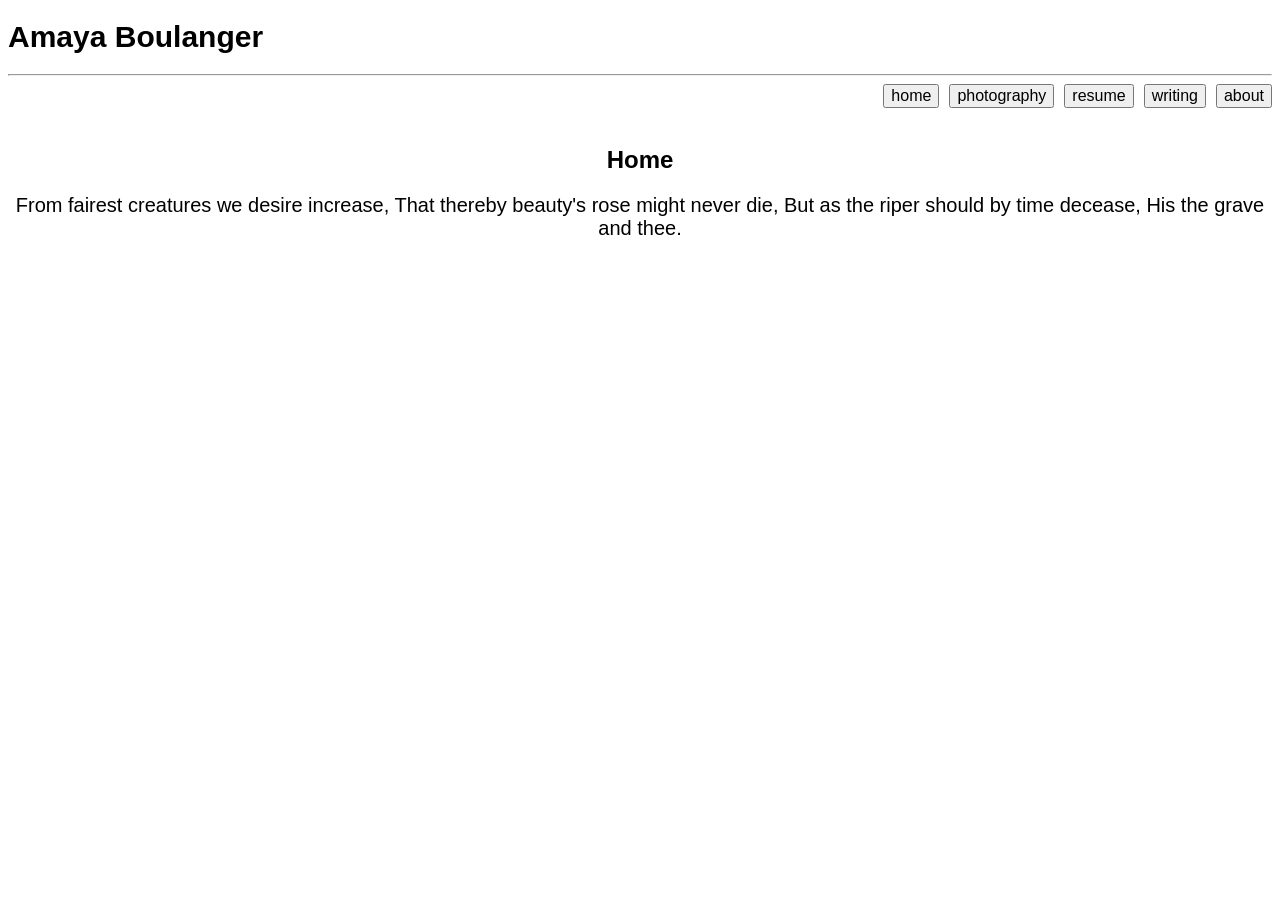
==== index.html @ db0721ff "s" ====
<!DOCTYPE html>

<html lang="en">
    <head>
        <link rel="stylesheet" href="style.css">
        <title>Amaya Boulanger</title>
    </head>
    <body>
      <video autoplay muted loop class="back-video">
        <source src="images/amayavid4.mov" type="video/mp4">
      </video>
      <h1>Amaya Boulanger</h1>
      <hr>
      <section id="navigation">
        <!-- Buttons -->
        <div class = "flex">
          <form action="index.html" class = "flex-item">
            <button class = "button">home</button>
          </form>
          <form action="photography.html" class = "flex-item">
            <button class = "button">photography</button>
          </form>
          <form action="resume.html" class = "flex-item">
            <button class = "button">resume</button>
          </form>
          <form action="writing.html" class = "flex-item">
            <button class = "button">writing</button>
          </form>
          <form action="about.html" class = "flex-item">
            <button class = "button">about</button>
          </form>
        </div>
      </section>
        <br>
      <section id="intro">
        <h2>Home</h2>
        <p>From fairest creatures we desire increase,
            That thereby beauty's rose might never die,
            But as the riper should by time decease,
            His the grave and thee.
        </p>
      </section>
        
    </body>
</html>
---- style.css ----
h1 {
  font-family: 'arial';
  font-size: 30px;
  /* color: #764646; */
  text-align: left;
}

h2 {
  font-family: 'arial';
  font-size: 24px;
  /* color: #764646; */
  text-align: center;
}

menu-container {
  text-align: center;
  margin-top: 20px;
}

button {
  font-family: 'arial';
  font-size: 16px;
  /* background-color: #764646; */
  /* color: beige; */
  /* border: none; */
  /* padding: 10px 20px; */
  /* text-align: center; */
  /* text-decoration: none;
  display: inline-block; */
  /* margin: 4px 2px; */
  cursor: pointer;
}
p {
    font-family: 'arial';
    font-size: 20px;
    /* color: #764646; */
    text-align: center;
}

img {
  transform: rotate(90deg); 
  padding: 1px;
  display: block;
  margin: auto;
  width: 50%;
}

/*
Source - https://stackoverflow.com/a/43966051
Posted by Vadim Ovchinnikov
Retrieved 2026-09-14, License - CC BY-SA 3.0
*/

.flex {
  display: flex;
  justify-content: right;
}

.flex-item + .flex-item {
  margin-left: 10px;
}

.back-video {
  position: absolute;
  right: 0;
  bottom: 0;
  z-index: -1;
}

@media (min-aspect-ratio: 16/9){
  .back-video{
    width: auto;
    height: auto;
  }
}

@media (max-aspect-ratio: 16/9){
  .back-video{
    width: auto;
    height: auto;
  }
}
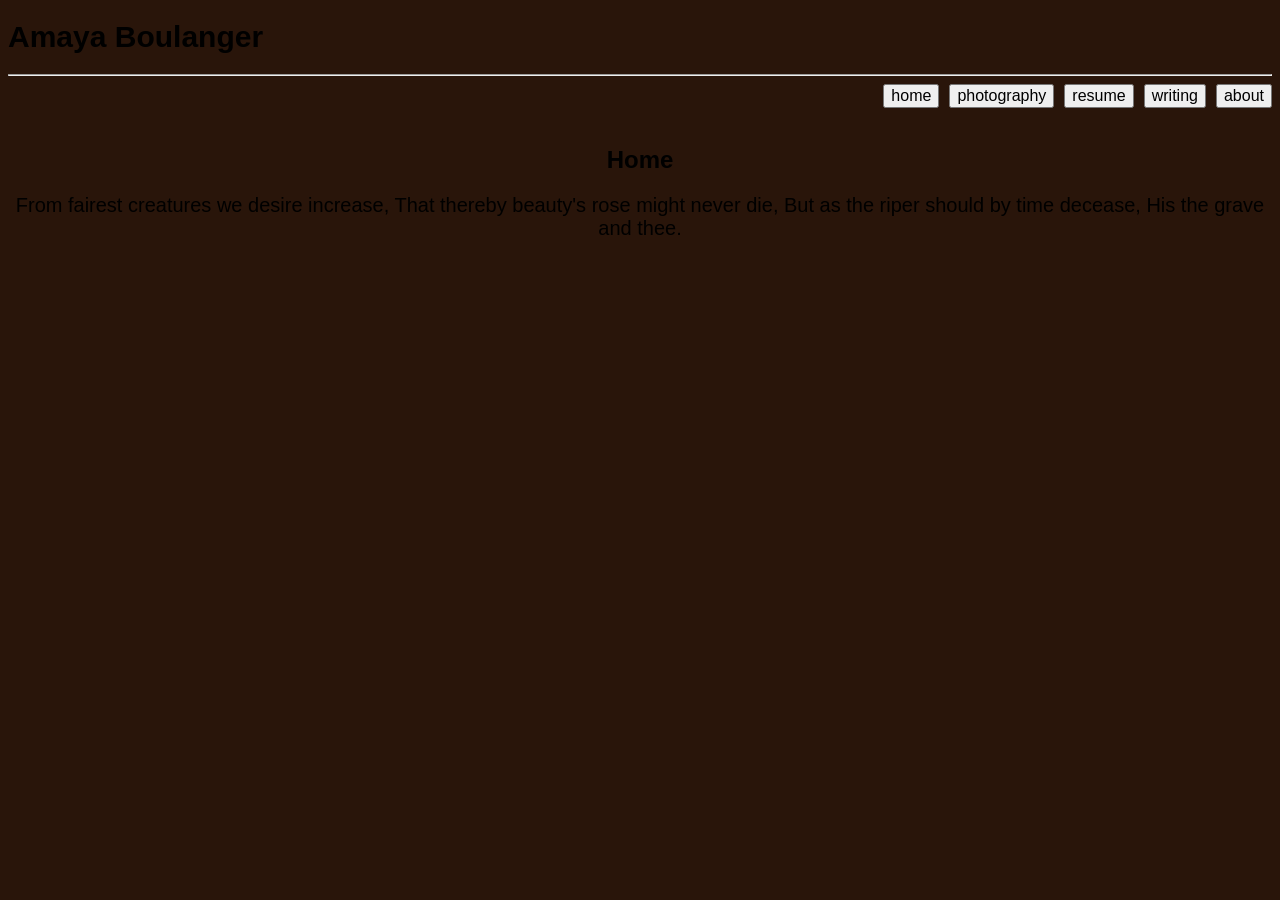
==== commit 50418017: "d" ====
--- a/index.html
+++ b/index.html
@@ -5,9 +5,9 @@
         <link rel="stylesheet" href="style.css">
         <title>Amaya Boulanger</title>
     </head>
-    <body>
+    <body style="background-color: #29150a;">
       <video autoplay muted loop class="back-video">
-        <source src="images/amayavid4.mov" type="video/mp4">
+        <source src="images/amayavid5.mp4" type="video/mp4">
       </video>
       <h1>Amaya Boulanger</h1>
       <hr>
--- a/style.css
+++ b/style.css
@@ -61,13 +61,17 @@
 }
 
 .back-video {
-  position: absolute;
+  position: fixed;
   right: 0;
   bottom: 0;
+  width: auto;
+  height: auto;
   z-index: -1;
+  object-fit: cover;
+  rotate: 90deg;
 }
 
-@media (min-aspect-ratio: 16/9){
+/* @media (min-aspect-ratio: 16/9){
   .back-video{
     width: auto;
     height: auto;
@@ -79,4 +83,4 @@
     width: auto;
     height: auto;
   }
-}+} */
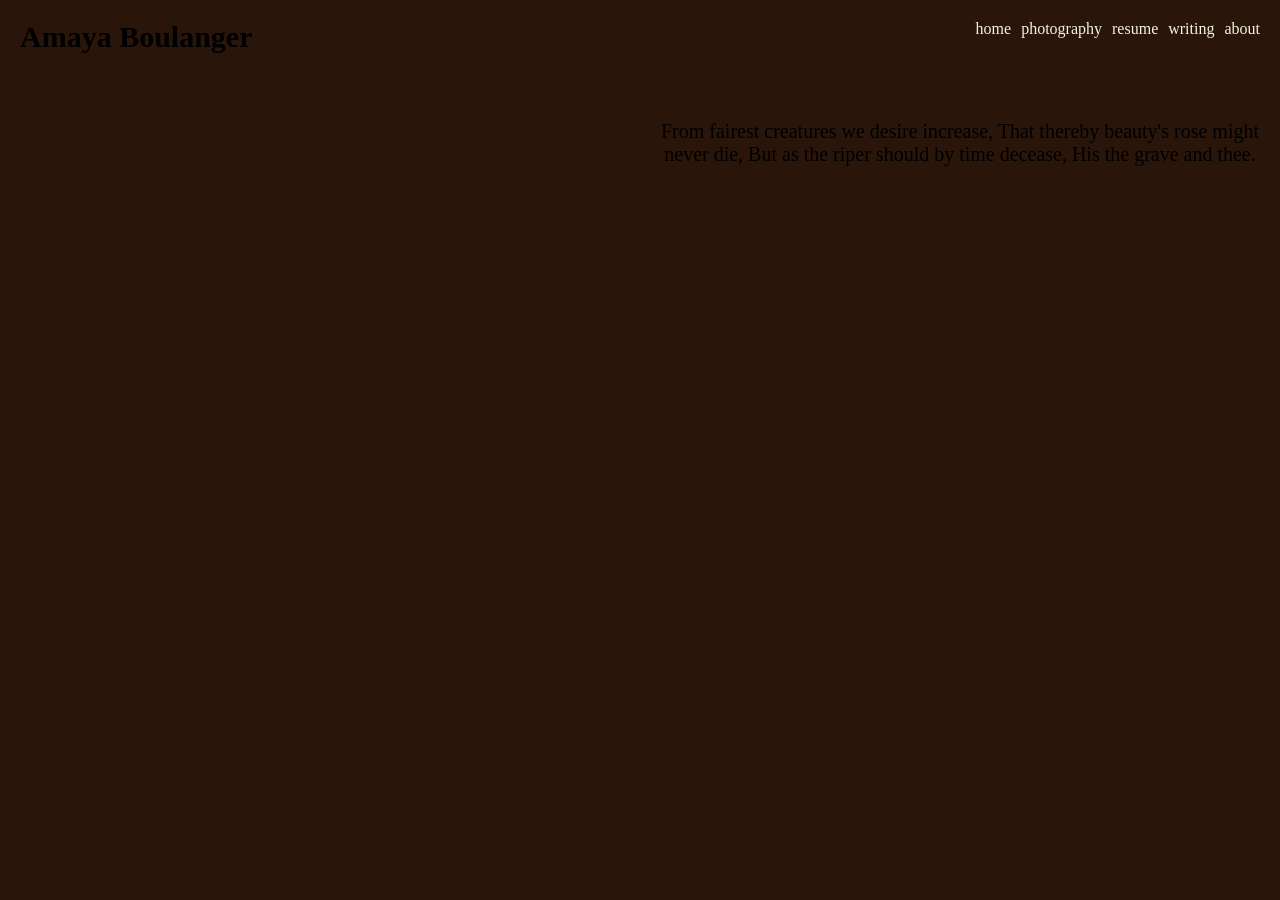
==== commit 0a5f21e0: "font" ====
--- a/index.html
+++ b/index.html
@@ -3,17 +3,18 @@
 <html lang="en">
     <head>
         <link rel="stylesheet" href="style.css">
+        <meta name="viewport" content="width=device-width, initial-scale=1.0, maximum-scale=1.0, user-scalable=no">
         <title>Amaya Boulanger</title>
     </head>
     <body style="background-color: #29150a;">
-      <video autoplay muted loop class="back-video">
-        <source src="images/amayavid5.mp4" type="video/mp4">
-      </video>
-      <h1>Amaya Boulanger</h1>
-      <hr>
+      <div class="page-wrapper">
+        <video autoplay muted loop class="back-video">
+          <source src="images/amayavid5.mp4" type="video/mp4">
+        </video>
+        <h1>Amaya Boulanger</h1>
       <section id="navigation">
         <!-- Buttons -->
-        <div class = "flex">
+        <div style="position: absolute; right: 20px; top: 20px;" class = "flex">
           <form action="index.html" class = "flex-item">
             <button class = "button">home</button>
           </form>
@@ -30,16 +31,17 @@
             <button class = "button">about</button>
           </form>
         </div>
-      </section>
-        <br>
-      <section id="intro">
-        <h2>Home</h2>
-        <p>From fairest creatures we desire increase,
+            <p style="position: absolute; top: 120px; text-align: center;">
+            From fairest creatures we desire increase,
             That thereby beauty's rose might never die,
             But as the riper should by time decease,
             His the grave and thee.
-        </p>
-      </section>
+            </p>
+          </section>
+        
+      </div>
+      
+      
         
     </body>
 </html>
--- a/style.css
+++ b/style.css
@@ -1,12 +1,30 @@
+* {
+  box-sizing: border-box;
+  margin: 0;
+  padding: 0;
+}
+
+body {
+  background-color: #29150a;
+  display: flex;
+  justify-content: center;
+  align-items: center;
+  min-height: 100vh;
+}
+
+
 h1 {
-  font-family: 'arial';
+  font-family: 'garamond';
   font-size: 30px;
   /* color: #764646; */
   text-align: left;
+  position: absolute;
+  top: 20px;
+  left: 20px;
 }
 
 h2 {
-  font-family: 'arial';
+  font-family: 'garamond';
   font-size: 24px;
   /* color: #764646; */
   text-align: center;
@@ -18,20 +36,19 @@
 }
 
 button {
-  font-family: 'arial';
+  font-family: 'garamond';
   font-size: 16px;
-  /* background-color: #764646; */
-  /* color: beige; */
-  /* border: none; */
+  color: beige;
+  border: none;
+  background: none;
   /* padding: 10px 20px; */
   /* text-align: center; */
-  /* text-decoration: none;
-  display: inline-block; */
+  /* text-decoration: none; */
   /* margin: 4px 2px; */
   cursor: pointer;
 }
 p {
-    font-family: 'arial';
+    font-family: 'garamond';
     font-size: 20px;
     /* color: #764646; */
     text-align: center;
@@ -61,14 +78,13 @@
 }
 
 .back-video {
-  position: fixed;
+  position: absolute;
   right: 0;
-  bottom: 0;
-  width: auto;
-  height: auto;
+  top: 0px;
+  width: 100%;
+  height: 100%;
   z-index: -1;
-  object-fit: cover;
-  rotate: 90deg;
+  rotate: 180deg;
 }
 
 /* @media (min-aspect-ratio: 16/9){
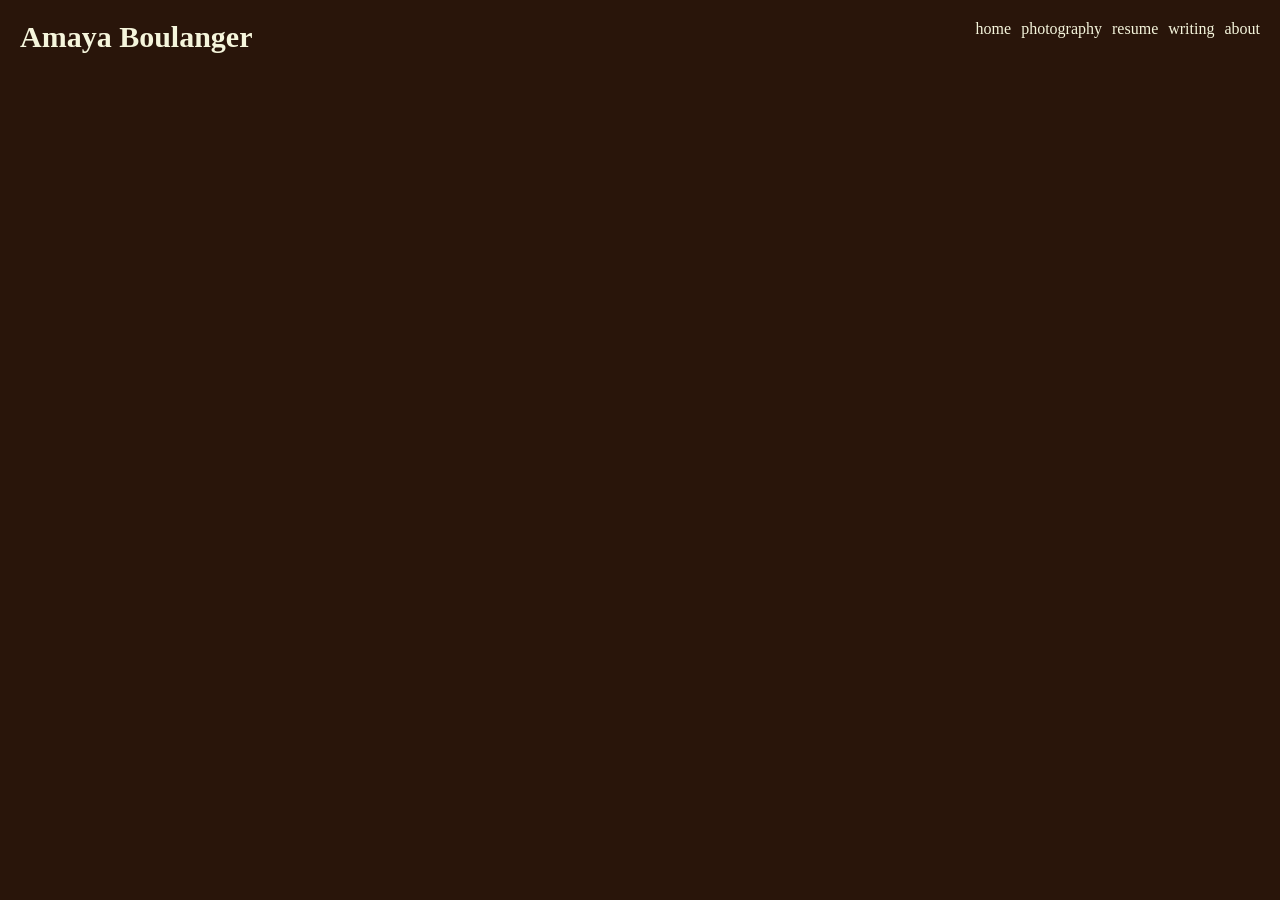
==== commit 86fb3ea8: "simple" ====
--- a/index.html
+++ b/index.html
@@ -31,17 +31,6 @@
             <button class = "button">about</button>
           </form>
         </div>
-            <p style="position: absolute; top: 120px; text-align: center;">
-            From fairest creatures we desire increase,
-            That thereby beauty's rose might never die,
-            But as the riper should by time decease,
-            His the grave and thee.
-            </p>
-          </section>
-        
       </div>
-      
-      
-        
     </body>
 </html>
--- a/style.css
+++ b/style.css
@@ -11,12 +11,10 @@
   align-items: center;
   min-height: 100vh;
 }
-
-
 h1 {
   font-family: 'garamond';
   font-size: 30px;
-  /* color: #764646; */
+  color: beige;
   text-align: left;
   position: absolute;
   top: 20px;
@@ -26,7 +24,7 @@
 h2 {
   font-family: 'garamond';
   font-size: 24px;
-  /* color: #764646; */
+  color: beige;
   text-align: center;
 }
 
@@ -50,7 +48,7 @@
 p {
     font-family: 'garamond';
     font-size: 20px;
-    /* color: #764646; */
+    color: beige;
     text-align: center;
 }
 
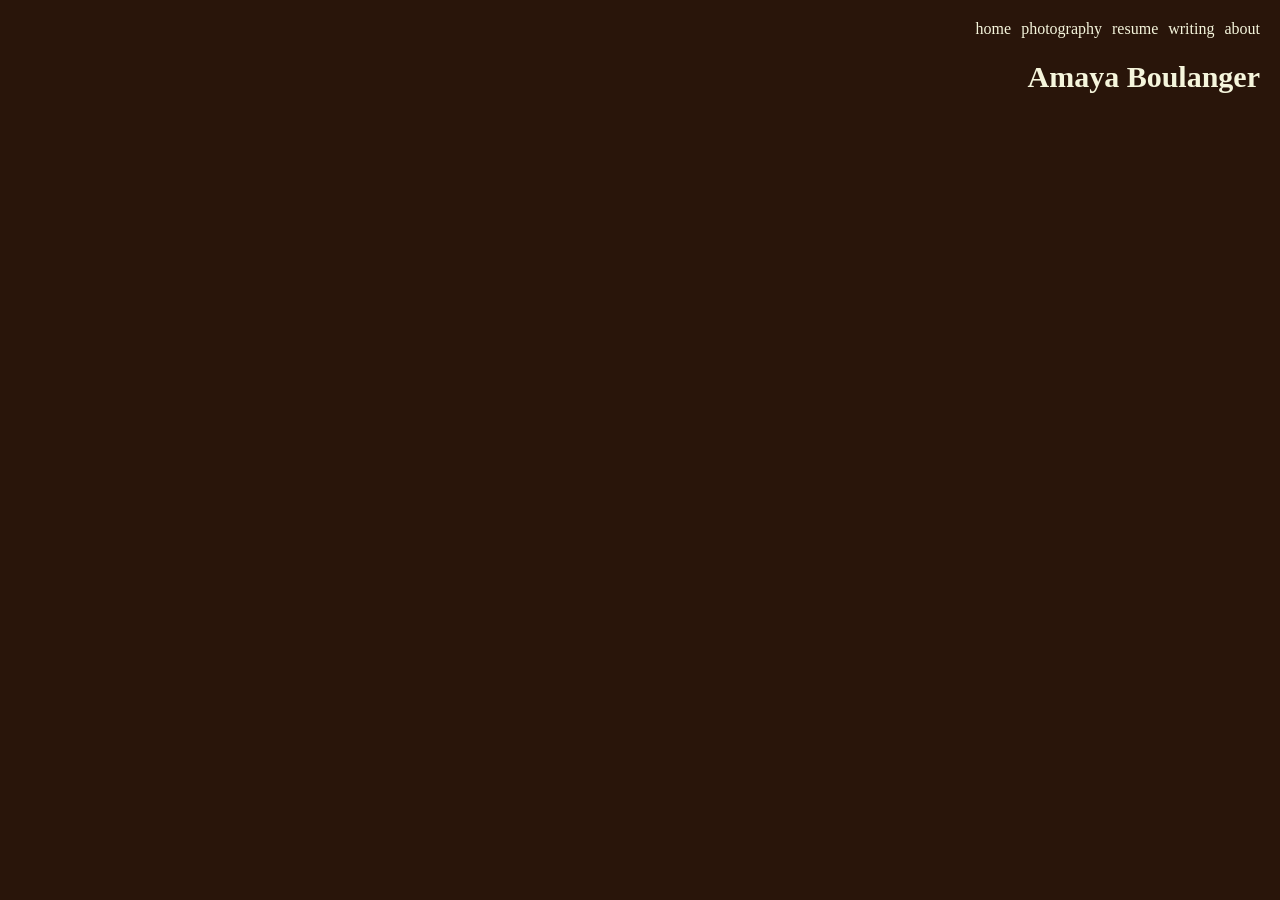
==== commit 077ec57b: "draft1" ====
--- a/index.html
+++ b/index.html
@@ -11,26 +11,29 @@
         <video autoplay muted loop class="back-video">
           <source src="images/amayavid5.mp4" type="video/mp4">
         </video>
-        <h1>Amaya Boulanger</h1>
-      <section id="navigation">
-        <!-- Buttons -->
-        <div style="position: absolute; right: 20px; top: 20px;" class = "flex">
-          <form action="index.html" class = "flex-item">
-            <button class = "button">home</button>
-          </form>
-          <form action="photography.html" class = "flex-item">
-            <button class = "button">photography</button>
-          </form>
-          <form action="resume.html" class = "flex-item">
-            <button class = "button">resume</button>
-          </form>
-          <form action="writing.html" class = "flex-item">
-            <button class = "button">writing</button>
-          </form>
-          <form action="about.html" class = "flex-item">
-            <button class = "button">about</button>
-          </form>
-        </div>
+        <section id="navigation">
+          <!-- Buttons -->
+          <div style="position: absolute; right: 20px; top: 20px;" class = "flex">
+            <form action="index.html" class = "flex-item">
+              <button class = "button">home</button>
+            </form>
+            <form action="photography.html" class = "flex-item">
+              <button class = "button">photography</button>
+            </form>
+            <form action="resume.html" class = "flex-item">
+              <button class = "button">resume</button>
+            </form>
+            <form action="writing.html" class = "flex-item">
+              <button class = "button">writing</button>
+            </form>
+            <form action="about.html" class = "flex-item">
+              <button class = "button">about</button>
+            </form>
+          </div>
+          <div>
+            <h1 style="text-align: right; position: absolute; right: 20px; top: 60px;">Amaya Boulanger</h1>
+          </div>
+        </section>
       </div>
     </body>
 </html>
--- a/style.css
+++ b/style.css
@@ -15,10 +15,6 @@
   font-family: 'garamond';
   font-size: 30px;
   color: beige;
-  text-align: left;
-  position: absolute;
-  top: 20px;
-  left: 20px;
 }
 
 h2 {
@@ -77,7 +73,7 @@
 
 .back-video {
   position: absolute;
-  right: 0;
+  right: 0px;
   top: 0px;
   width: 100%;
   height: 100%;
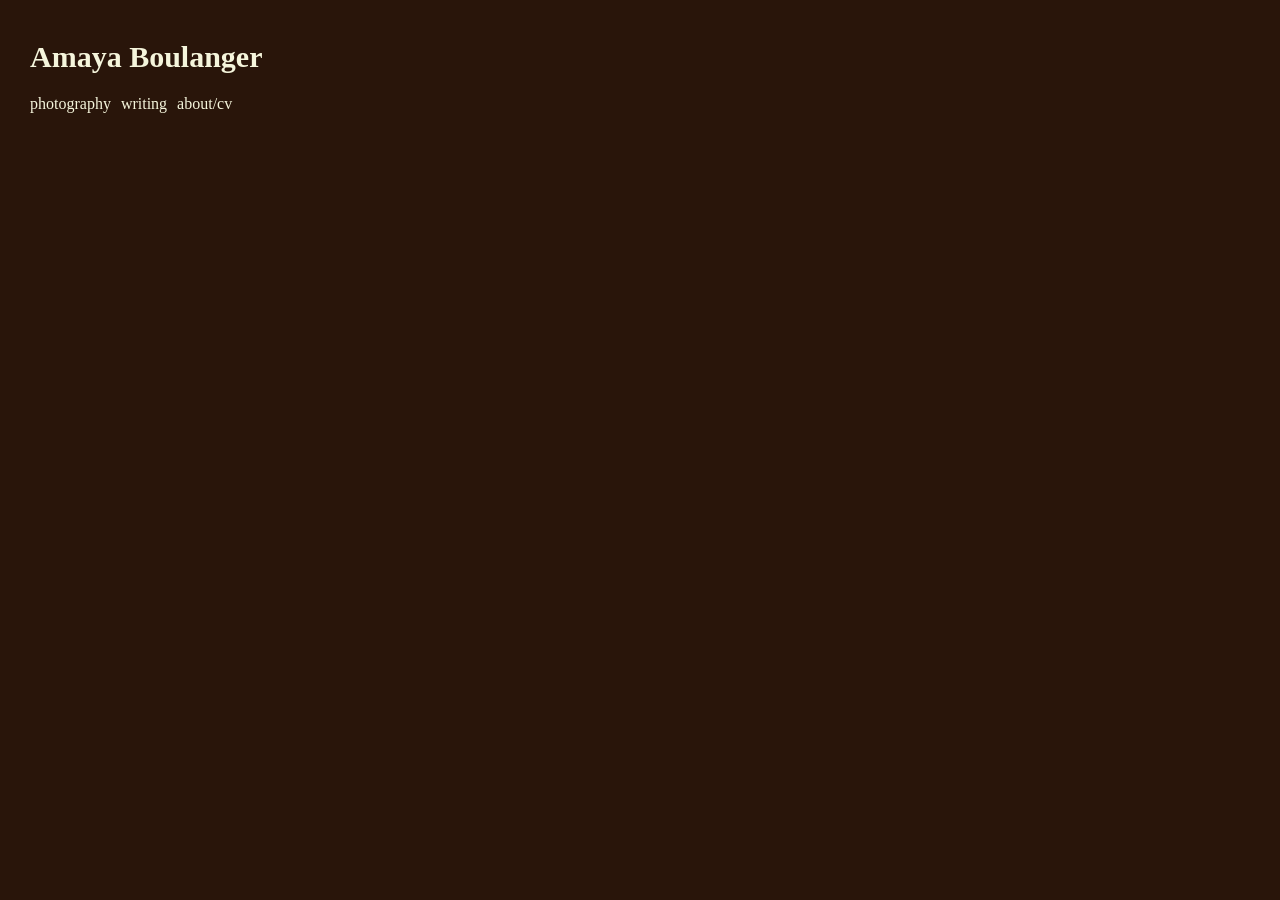
==== commit a3650e23: "push chanes" ====
--- a/index.html
+++ b/index.html
@@ -12,26 +12,25 @@
           <source src="images/amayavid5.mp4" type="video/mp4">
         </video>
         <section id="navigation">
+          <div>
+            <!--Need to make Amaya Boulanger the link button and  remove the little button -->
+            <!-- <form action="index.html" class = "flex-item">
+              <button class = "button">Amaya Boulanger</button>
+            </form> -->
+            <h1 style="text-align: left; position: absolute; left: 30px; top: 40px;">Amaya Boulanger</h1>
+          </div>
           <!-- Buttons -->
-          <div style="position: absolute; right: 20px; top: 20px;" class = "flex">
-            <form action="index.html" class = "flex-item">
-              <button class = "button">home</button>
-            </form>
+          <div style="position: absolute; left: 30px; top: 95px;" class = "flex">
+            
             <form action="photography.html" class = "flex-item">
               <button class = "button">photography</button>
-            </form>
-            <form action="resume.html" class = "flex-item">
-              <button class = "button">resume</button>
             </form>
             <form action="writing.html" class = "flex-item">
               <button class = "button">writing</button>
             </form>
             <form action="about.html" class = "flex-item">
-              <button class = "button">about</button>
+              <button class = "button">about/cv</button>
             </form>
-          </div>
-          <div>
-            <h1 style="text-align: right; position: absolute; right: 20px; top: 60px;">Amaya Boulanger</h1>
           </div>
         </section>
       </div>
--- a/style.css
+++ b/style.css
@@ -79,6 +79,7 @@
   height: 100%;
   z-index: -1;
   rotate: 180deg;
+  transform: scale(-1, 1);
 }
 
 /* @media (min-aspect-ratio: 16/9){
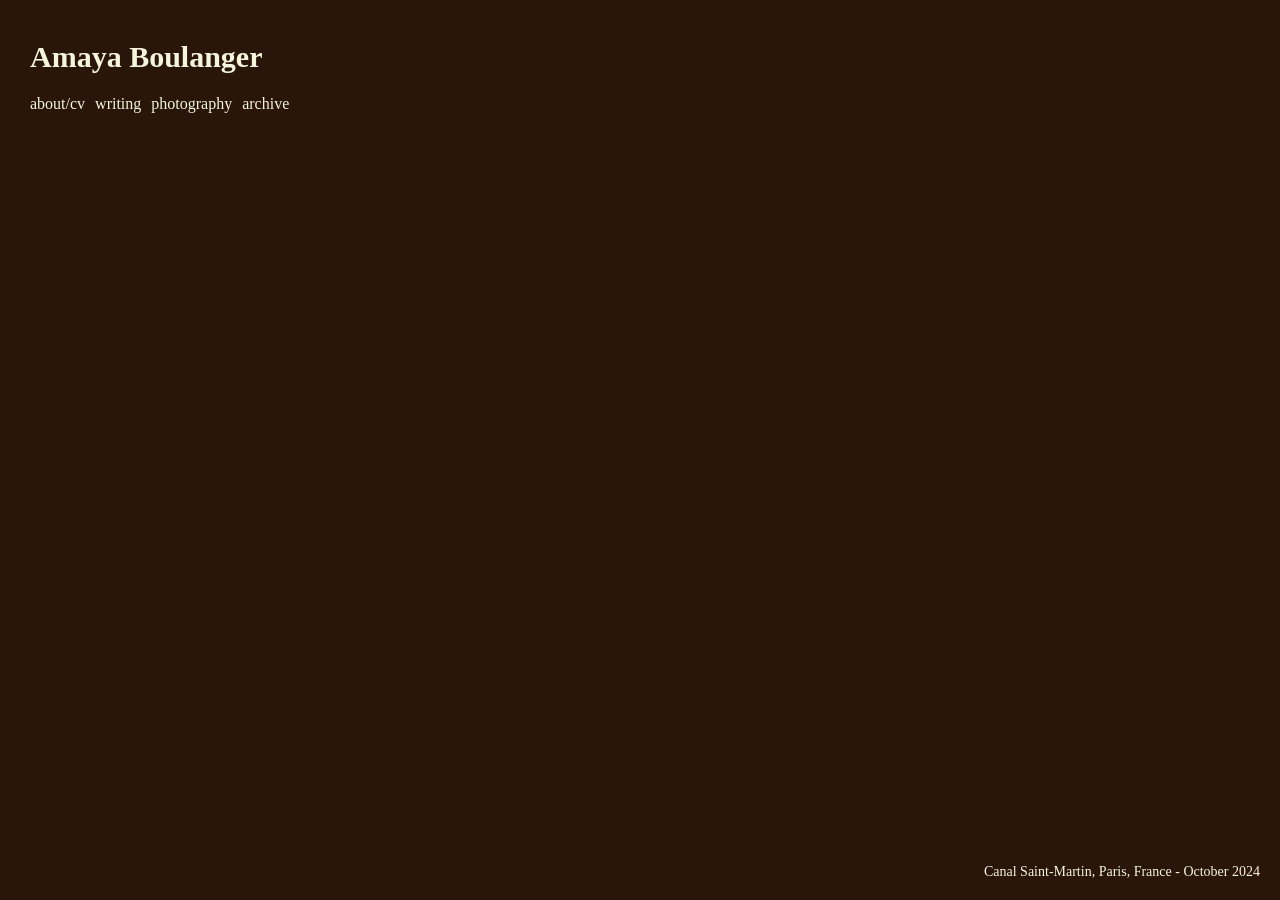
==== commit 0d0f45da: "changes for pdf and stuff" ====
--- a/index.html
+++ b/index.html
@@ -12,26 +12,25 @@
           <source src="images/amayavid5.mp4" type="video/mp4">
         </video>
         <section id="navigation">
-          <div>
-            <!--Need to make Amaya Boulanger the link button and  remove the little button -->
-            <!-- <form action="index.html" class = "flex-item">
-              <button class = "button">Amaya Boulanger</button>
-            </form> -->
-            <h1 style="text-align: left; position: absolute; left: 30px; top: 40px;">Amaya Boulanger</h1>
-          </div>
+          <form action ="index.html"class = "flex-item">
+            <button class = "button" style="font-family: 'garamond'; font-size: 30px; font-weight: bold; color: beige; text-align: left; position: absolute; left: 30px; top: 40px;">Amaya Boulanger</button>
+          </form>
           <!-- Buttons -->
           <div style="position: absolute; left: 30px; top: 95px;" class = "flex">
-            
-            <form action="photography.html" class = "flex-item">
-              <button class = "button">photography</button>
+            <form action="about.html" class = "flex-item">
+              <button class = "button">about/cv</button>
             </form>
             <form action="writing.html" class = "flex-item">
               <button class = "button">writing</button>
             </form>
-            <form action="about.html" class = "flex-item">
-              <button class = "button">about/cv</button>
+            <form action="photography.html" class = "flex-item">
+              <button class = "button">photography</button>
+            </form>
+            <form action="archive.html" class = "flex-item">
+              <button class = "button">archive</button>
             </form>
           </div>
+            <h2 style="position: absolute; font-size: 14px; font-weight: normal; right: 20px; bottom:20px;">Canal Saint-Martin, Paris, France - October 2024</h2>
         </section>
       </div>
     </body>
--- a/style.css
+++ b/style.css
@@ -15,6 +15,10 @@
   font-family: 'garamond';
   font-size: 30px;
   color: beige;
+  text-align: left;
+  position: absolute;
+  left: 30px;
+  top: 40px;
 }
 
 h2 {
@@ -94,4 +98,178 @@
     width: auto;
     height: auto;
   }
-} */+} */
+
+
+ /* =========================================================
+    PROJECT BARS
+    ========================================================= */
+
+#projects .project-container {
+  width: 95%;
+  max-width: 1000px;
+  margin: 0 auto;
+}
+
+#projects .project-bar {
+  background: #fff;
+  margin-bottom: 18px;
+  border: 1px solid #ddd;
+  border-left: 5px solid #008073;
+  box-shadow: 0 2px 5px rgba(0, 0, 0, 0.08);
+}
+
+/* The clickable project title */
+#projects .project-bar summary {
+  display: flex;
+  align-items: center;
+  justify-content: space-between;
+  cursor: pointer;
+  list-style: none;
+  padding: 20px 25px;
+  color: #004d40;
+  font-size: 1.25rem;
+  font-weight: 500;
+  transition: background-color 0.2s ease;
+}
+
+/* Remove browser's default disclosure triangle */
+#projects .project-bar summary::-webkit-details-marker {
+  display: none;
+}
+
+#projects .project-bar summary::marker {
+  display: none;
+}
+
+/* Hover state */
+#projects .project-bar summary:hover {
+  background-color: #f5f5f5;
+}
+
+/* Project title */
+#projects .project-title {
+  flex: 1;
+}
+
+/* Dropdown arrow */
+#projects .project-arrow {
+  color: #008073;
+  font-size: 1.5rem;
+  font-weight: 400;
+  margin-left: 20px;
+  transition: transform 0.25s ease;
+}
+
+/* Rotate arrow when opened */
+#projects .project-bar[open] .project-arrow {
+  transform: rotate(180deg);
+}
+
+/* Expanded content */
+#projects .project-details {
+  border-top: 1px solid #ddd;
+  padding: 25px 30px 30px;
+  background: #fff;
+  color: #333;
+}
+
+/* Description */
+#projects .project-details p {
+  line-height: 1.7;
+  margin-top: 0;
+  margin-bottom: 15px;
+}
+
+/* Section headings inside project */
+#projects .project-details h5 {
+  color: #795548;
+  font-size: 1.2rem;
+  margin-top: 25px;
+  margin-bottom: 10px;
+}
+
+/* Project bullet points */
+#projects .project-details ul {
+  margin-top: 10px;
+  margin-bottom: 20px;
+}
+
+#projects .project-details ul li {
+  line-height: 1.7;
+  list-style-type: disc;
+  margin-left: 25px;
+}
+
+/* Links */
+#projects .project-links {
+  display: flex;
+  flex-wrap: wrap;
+  gap: 10px;
+  margin: 20px 0;
+}
+
+#projects .project-link {
+  display: inline-block;
+  padding: 9px 16px;
+  background-color: #008073;
+  color: #fff;
+  border-radius: 3px;
+  transition: background-color 0.2s ease;
+}
+
+#projects .project-link:hover {
+  background-color: #004d40;
+  color: #fff;
+}
+
+#projects .project-link i {
+  margin-right: 6px;
+}
+
+/* PDF preview */
+#projects .project-pdf-container {
+  width: 100%;
+  margin-top: 25px;
+  border: 1px solid #ddd;
+  background-color: #f5f5f5;
+  display: flex;
+  gap: 20px; 
+}
+
+/* Embedded PDF */
+#projects .project-pdf {
+  display: block;
+  width: 100%;
+  height: 700px;
+  border: none;
+}
+
+/* =========================================================
+   PROJECT BAR RESPONSIVE STYLES
+   ========================================================= */
+
+@media (max-width: 600px) {
+
+  #projects .project-container {
+    width: 92%;
+  }
+
+  #projects .project-bar summary {
+    padding: 17px 18px;
+    font-size: 1.05rem;
+  }
+
+  #projects .project-details {
+    padding: 20px;
+  }
+
+  #projects .project-pdf {
+    height: 500px;
+  }
+
+  #projects .project-link {
+    width: 100%;
+    text-align: center;
+  }
+}
